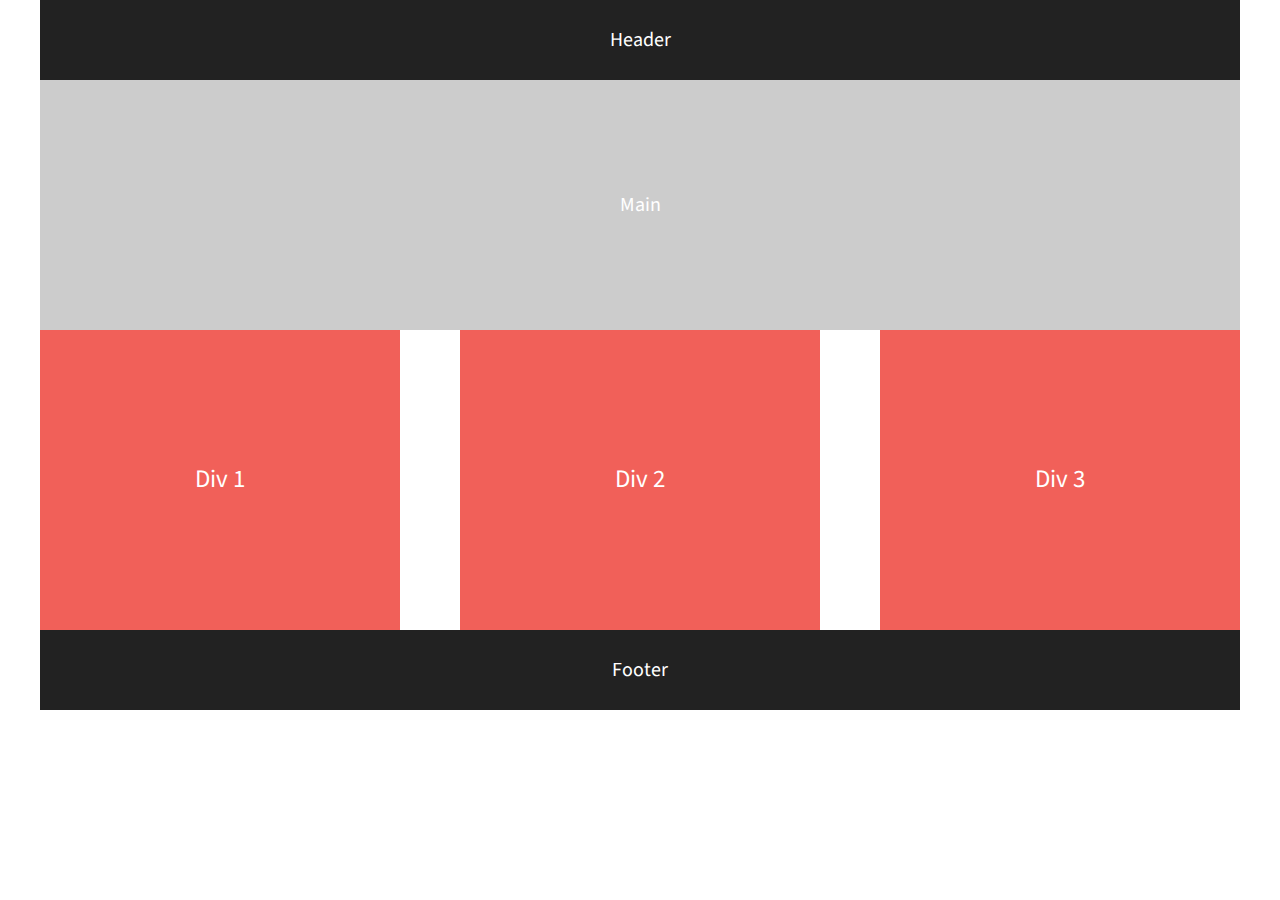
==== 08.01-206-flexbox-starter/index.html @ 8e538aae "Initial commit" ====
<!doctype html>
<html class="no-js" lang="">
    <head>
        <meta charset="utf-8">
        <meta http-equiv="x-ua-compatible" content="ie=edge">
        <title></title>
        <meta name="description" content="">
        <meta name="viewport" content="width=device-width, initial-scale=1">

        <link rel="apple-touch-icon" href="apple-touch-icon.png">
        <!-- Place favicon.ico in the root directory -->

        <link rel="stylesheet" href="css/normalize.css">
        <link rel="stylesheet" href="css/main.css">
        <script src="js/vendor/modernizr-2.8.3.min.js"></script>
        <link href="https://fonts.googleapis.com/css?family=Lora|Source+Sans+Pro:400,700" rel="stylesheet">
    </head>
    <body>
        <!--[if lt IE 8]>
            <p class="browserupgrade">You are using an <strong>outdated</strong> browser. Please <a href="http://browsehappy.com/">upgrade your browser</a> to improve your experience.</p>
        <![endif]-->

        <!-- Add your site or application content here -->
        <section class="flex-container">
            <header>Header</header>
            <main>Main</main>
            <div id="div-1" class="flex-items">
                Div 1
            </div>
            <div id="div-2" class="flex-items">
                Div 2
            </div>
            <div id="div-3" class="flex-items">
                Div 3
            </div>
            <footer>Footer</footer>
        </section>

        <script src="https://ajax.googleapis.com/ajax/libs/jquery/1.11.3/jquery.min.js"></script>
        <script>window.jQuery || document.write('<script src="js/vendor/jquery-1.11.3.min.js"><\/script>')</script>
        <script src="js/plugins.js"></script>
        <script src="js/main.js"></script>

        <!-- Google Analytics: change UA-XXXXX-X to be your site's ID. -->
        <script>
            (function(b,o,i,l,e,r){b.GoogleAnalyticsObject=l;b[l]||(b[l]=
            function(){(b[l].q=b[l].q||[]).push(arguments)});b[l].l=+new Date;
            e=o.createElement(i);r=o.getElementsByTagName(i)[0];
            e.src='https://www.google-analytics.com/analytics.js';
            r.parentNode.insertBefore(e,r)}(window,document,'script','ga'));
            ga('create','UA-XXXXX-X','auto');ga('send','pageview');
        </script>
    </body>
</html>
---- 08.01-206-flexbox-starter/css/main.css ----
/*! HTML5 Boilerplate v5.2.0 | MIT License | https://html5boilerplate.com/ */

/*
 * What follows is the result of much research on cross-browser styling.
 * Credit left inline and big thanks to Nicolas Gallagher, Jonathan Neal,
 * Kroc Camen, and the H5BP dev community and team.
 */

/* ==========================================================================
   Base styles: opinionated defaults
   ========================================================================== */

html {
    color: #222;
    font-size: 1em;
    line-height: 1.4;
}

/*
 * Remove text-shadow in selection highlight:
 * https://twitter.com/miketaylr/status/12228805301
 *
 * These selection rule sets have to be separate.
 * Customize the background color to match your design.
 */

::-moz-selection {
    background: #b3d4fc;
    text-shadow: none;
}

::selection {
    background: #b3d4fc;
    text-shadow: none;
}

/*
 * A better looking default horizontal rule
 */

hr {
    display: block;
    height: 1px;
    border: 0;
    border-top: 1px solid #ccc;
    margin: 1em 0;
    padding: 0;
}

/*
 * Remove the gap between audio, canvas, iframes,
 * images, videos and the bottom of their containers:
 * https://github.com/h5bp/html5-boilerplate/issues/440
 */

audio,
canvas,
iframe,
img,
svg,
video {
    vertical-align: middle;
}

/*
 * Remove default fieldset styles.
 */

fieldset {
    border: 0;
    margin: 0;
    padding: 0;
}

/*
 * Allow only vertical resizing of textareas.
 */

textarea {
    resize: vertical;
}

/* ==========================================================================
   Browser Upgrade Prompt
   ========================================================================== */

.browserupgrade {
    margin: 0.2em 0;
    background: #ccc;
    color: #000;
    padding: 0.2em 0;
}

/* ==========================================================================
   Author's custom styles
   ========================================================================== */

html {
  background-color: #fff;
  height: 100%;
  width: 100%;
}

body {
  font-family: 'Source Sans Pro', sans-serif;
  padding: 0 2em;
  font-size: 1.25em;
  height: 100%;
  color: #fff;
}

header,
footer {
  background-color: #222;
  height: 80px;
  width: 100%;
}

main {
  background-color: #ccc;
  height: 250px;
  width: 100%;
}

header,
footer,
main {
  /*set display to flex and vertically & horizontally align by setting justify-content and align-items to center*/
  display: flex;
  justify-content: center;
  align-items: center;
}

#div-1,
#div-2,
#div-3 {
  display: flex;
  justify-content: center;
  align-items: center;
  color: #fff;
  line-height: 1.5em;
  font-size: 1.25em;
  height: 300px;
}

.wrapper span {
  font-family: 'Lora', sans-serif;
  font-size: 1.3em;
}

.flex-container {
  /*set display to flex and vertically & horizontally align by setting justify-content and align-items to center, and set flex-flow to row wrap*/
display: flex;
justify-content: center;
align-items: center;
flex-flow: row wrap;
justify-content: space-between;
}

.flex-items {
  /*set display to flex and vertically & horizontally align by setting justify-content and align-items to center*/
  color: #fff;
  line-height: 1.5em;
  font-size: 1.6em;
  background-color: #f16059;
  width: 30%;
  height: 200px;
  display: flex;
  justify-content: center;
  align-content: center;

}

/* ==========================================================================
   Helper classes
   ========================================================================== */

/*
 * Hide visually and from screen readers:
 */

.hidden {
    display: none !important;
}

/*
 * Hide only visually, but have it available for screen readers:
 * http://snook.ca/archives/html_and_css/hiding-content-for-accessibility
 */

.visuallyhidden {
    border: 0;
    clip: rect(0 0 0 0);
    height: 1px;
    margin: -1px;
    overflow: hidden;
    padding: 0;
    position: absolute;
    width: 1px;
}

/*
 * Extends the .visuallyhidden class to allow the element
 * to be focusable when navigated to via the keyboard:
 * https://www.drupal.org/node/897638
 */

.visuallyhidden.focusable:active,
.visuallyhidden.focusable:focus {
    clip: auto;
    height: auto;
    margin: 0;
    overflow: visible;
    position: static;
    width: auto;
}

/*
 * Hide visually and from screen readers, but maintain layout
 */

.invisible {
    visibility: hidden;
}

/*
 * Clearfix: contain floats
 *
 * For modern browsers
 * 1. The space content is one way to avoid an Opera bug when the
 *    `contenteditable` attribute is included anywhere else in the document.
 *    Otherwise it causes space to appear at the top and bottom of elements
 *    that receive the `clearfix` class.
 * 2. The use of `table` rather than `block` is only necessary if using
 *    `:before` to contain the top-margins of child elements.
 */

.clearfix:before,
.clearfix:after {
    content: " "; /* 1 */
    display: table; /* 2 */
}

.clearfix:after {
    clear: both;
}

/* ==========================================================================
   EXAMPLE Media Queries for Responsive Design.
   These examples override the primary ('mobile first') styles.
   Modify as content requires.
   ========================================================================== */

@media all and (max-width: 768px) {
    body {
      padding: 1em;
    }
}

@media (min-width: 1200px) {
  #div-1,
  #div-2{
      /* set your flex value to 1 50% */
  }

  #div-3 {
    /* set your flex value to 1 100% */
  }
}

@media print,
       (-webkit-min-device-pixel-ratio: 1.25),
       (min-resolution: 1.25dppx),
       (min-resolution: 120dpi) {
    /* Style adjustments for high resolution devices */
}

/* ==========================================================================
   Print styles.
   Inlined to avoid the additional HTTP request:
   http://www.phpied.com/delay-loading-your-print-css/
   ========================================================================== */

@media print {
    *,
    *:before,
    *:after {
        background: transparent !important;
        color: #000 !important; /* Black prints faster:
                                   http://www.sanbeiji.com/archives/953 */
        box-shadow: none !important;
        text-shadow: none !important;
    }

    a,
    a:visited {
        text-decoration: underline;
    }

    a[href]:after {
        content: " (" attr(href) ")";
    }

    abbr[title]:after {
        content: " (" attr(title) ")";
    }

    /*
     * Don't show links that are fragment identifiers,
     * or use the `javascript:` pseudo protocol
     */

    a[href^="#"]:after,
    a[href^="javascript:"]:after {
        content: "";
    }

    pre,
    blockquote {
        border: 1px solid #999;
        page-break-inside: avoid;
    }

    /*
     * Printing Tables:
     * http://css-discuss.incutio.com/wiki/Printing_Tables
     */

    thead {
        display: table-header-group;
    }

    tr,
    img {
        page-break-inside: avoid;
    }

    img {
        max-width: 100% !important;
    }

    p,
    h2,
    h3 {
        orphans: 3;
        widows: 3;
    }

    h2,
    h3 {
        page-break-after: avoid;
    }
}
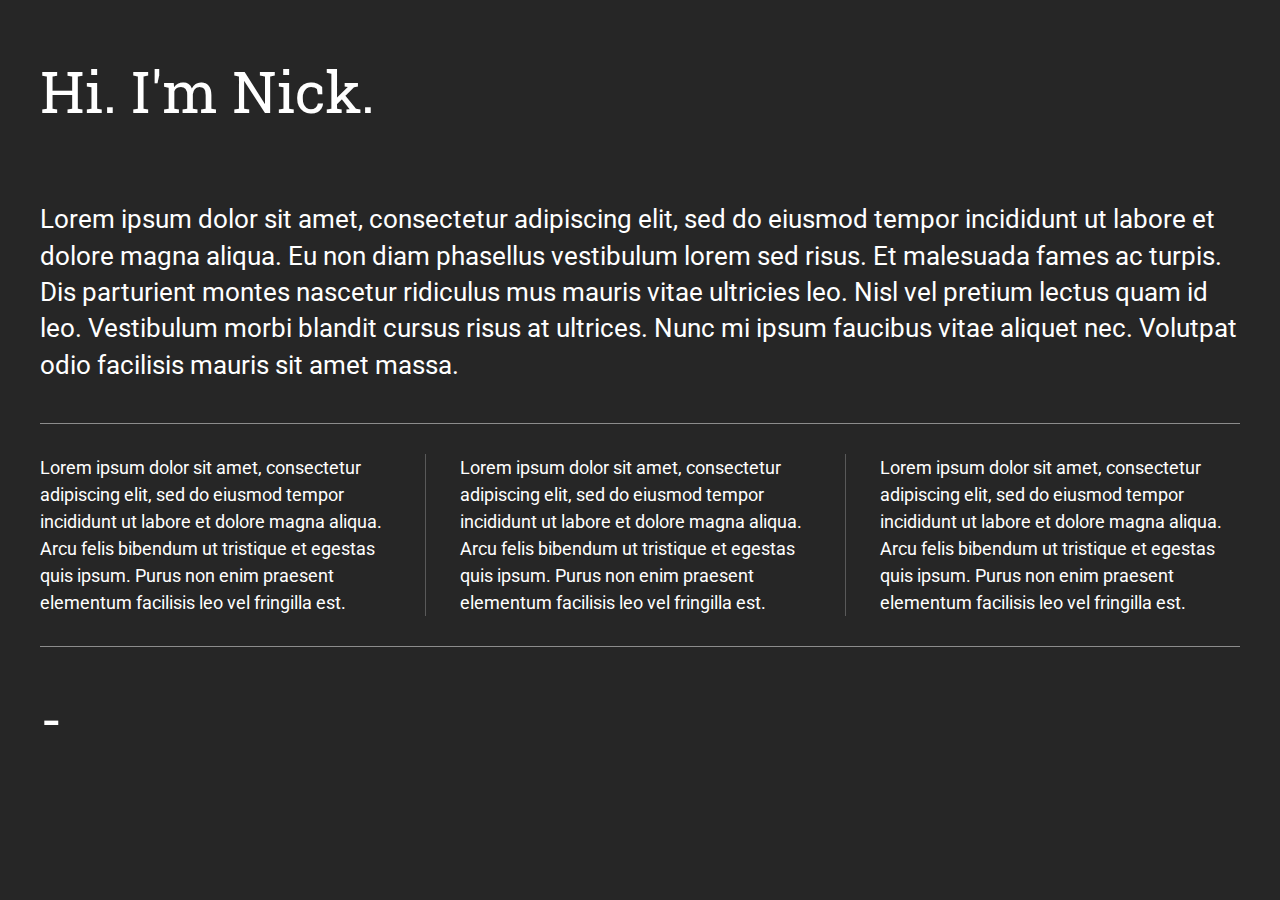
==== commit 34f4af78: "Altered page format to match Skillcruch exercise example" ====
--- a/08.01-206-flexbox-starter/index.html
+++ b/08.01-206-flexbox-starter/index.html
@@ -13,7 +13,7 @@
         <link rel="stylesheet" href="css/normalize.css">
         <link rel="stylesheet" href="css/main.css">
         <script src="js/vendor/modernizr-2.8.3.min.js"></script>
-        <link href="https://fonts.googleapis.com/css?family=Lora|Source+Sans+Pro:400,700" rel="stylesheet">
+        <link href="https://fonts.googleapis.com/css?family=Roboto+Slab:700|Roboto:400" rel="stylesheet">
     </head>
     <body>
         <!--[if lt IE 8]>
@@ -22,18 +22,22 @@
 
         <!-- Add your site or application content here -->
         <section class="flex-container">
-            <header>Header</header>
-            <main>Main</main>
+            <header>
+              Hi. I'm Nick.
+            </header>
+            <main>
+              Lorem ipsum dolor sit amet, consectetur adipiscing elit, sed do eiusmod tempor incididunt ut labore et dolore magna aliqua. Eu non diam phasellus vestibulum lorem sed risus. Et malesuada fames ac turpis. Dis parturient montes nascetur ridiculus mus mauris vitae ultricies leo. Nisl vel pretium lectus quam id leo. Vestibulum morbi blandit cursus risus at ultrices. Nunc mi ipsum faucibus vitae aliquet nec. Volutpat odio facilisis mauris sit amet massa.
+            </main>
             <div id="div-1" class="flex-items">
-                Div 1
+                Lorem ipsum dolor sit amet, consectetur adipiscing elit, sed do eiusmod tempor incididunt ut labore et dolore magna aliqua. Arcu felis bibendum ut tristique et egestas quis ipsum. Purus non enim praesent elementum facilisis leo vel fringilla est.
             </div>
             <div id="div-2" class="flex-items">
-                Div 2
+                Lorem ipsum dolor sit amet, consectetur adipiscing elit, sed do eiusmod tempor incididunt ut labore et dolore magna aliqua. Arcu felis bibendum ut tristique et egestas quis ipsum. Purus non enim praesent elementum facilisis leo vel fringilla est.
             </div>
             <div id="div-3" class="flex-items">
-                Div 3
+                Lorem ipsum dolor sit amet, consectetur adipiscing elit, sed do eiusmod tempor incididunt ut labore et dolore magna aliqua. Arcu felis bibendum ut tristique et egestas quis ipsum. Purus non enim praesent elementum facilisis leo vel fringilla est.
             </div>
-            <footer>Footer</footer>
+            <footer>-</footer>
         </section>
 
         <script src="https://ajax.googleapis.com/ajax/libs/jquery/1.11.3/jquery.min.js"></script>
--- a/08.01-206-flexbox-starter/css/main.css
+++ b/08.01-206-flexbox-starter/css/main.css
@@ -102,34 +102,44 @@
 }
 
 body {
-  font-family: 'Source Sans Pro', sans-serif;
+  font-family: 'Roboto', sans-serif;
   padding: 0 2em;
   font-size: 1.25em;
   height: 100%;
   color: #fff;
+  background-color: #262626;
 }
 
 header,
 footer {
-  background-color: #222;
-  height: 80px;
+  font-family: 'Roboto Slab', serif;
+  height: auto;
+  padding: 50px 0 0 0;
   width: 100%;
+  font-size: 2.9em;
+  display: flex;
+  justify-content: flex-start;
+  align-items: center;
 }
 
 main {
-  background-color: #ccc;
-  height: 250px;
+  font-size: 1.3em;
+  height: auto;
   width: 100%;
-}
-
-header,
-footer,
-main {
-  /*set display to flex and vertically & horizontally align by setting justify-content and align-items to center*/
+  border-bottom: solid 1px #8c8c8c;
+  padding: 40px 0;
+  margin: 30px 0;
   display: flex;
   justify-content: center;
   align-items: center;
 }
+
+footer {
+  border-top: solid 1px #8c8c8c;
+  padding-top: 30px;
+  margin-top: 30px;
+}
+
 
 #div-1,
 #div-2,
@@ -139,8 +149,14 @@
   align-items: center;
   color: #fff;
   line-height: 1.5em;
-  font-size: 1.25em;
-  height: 300px;
+  font-size: 0.9em;
+  height: auto;
+}
+
+#div-1,
+#div-2 {
+  padding: 0px 25px 0px 0px;
+  border-right: solid 1px #595959;
 }
 
 .wrapper span {
@@ -160,11 +176,10 @@
 .flex-items {
   /*set display to flex and vertically & horizontally align by setting justify-content and align-items to center*/
   color: #fff;
-  line-height: 1.5em;
-  font-size: 1.6em;
-  background-color: #f16059;
+  /*line-height: 1.5em;
+  font-size: 1.6em;*/
   width: 30%;
-  height: 200px;
+  /*height: 200px;*/
   display: flex;
   justify-content: center;
   align-content: center;
